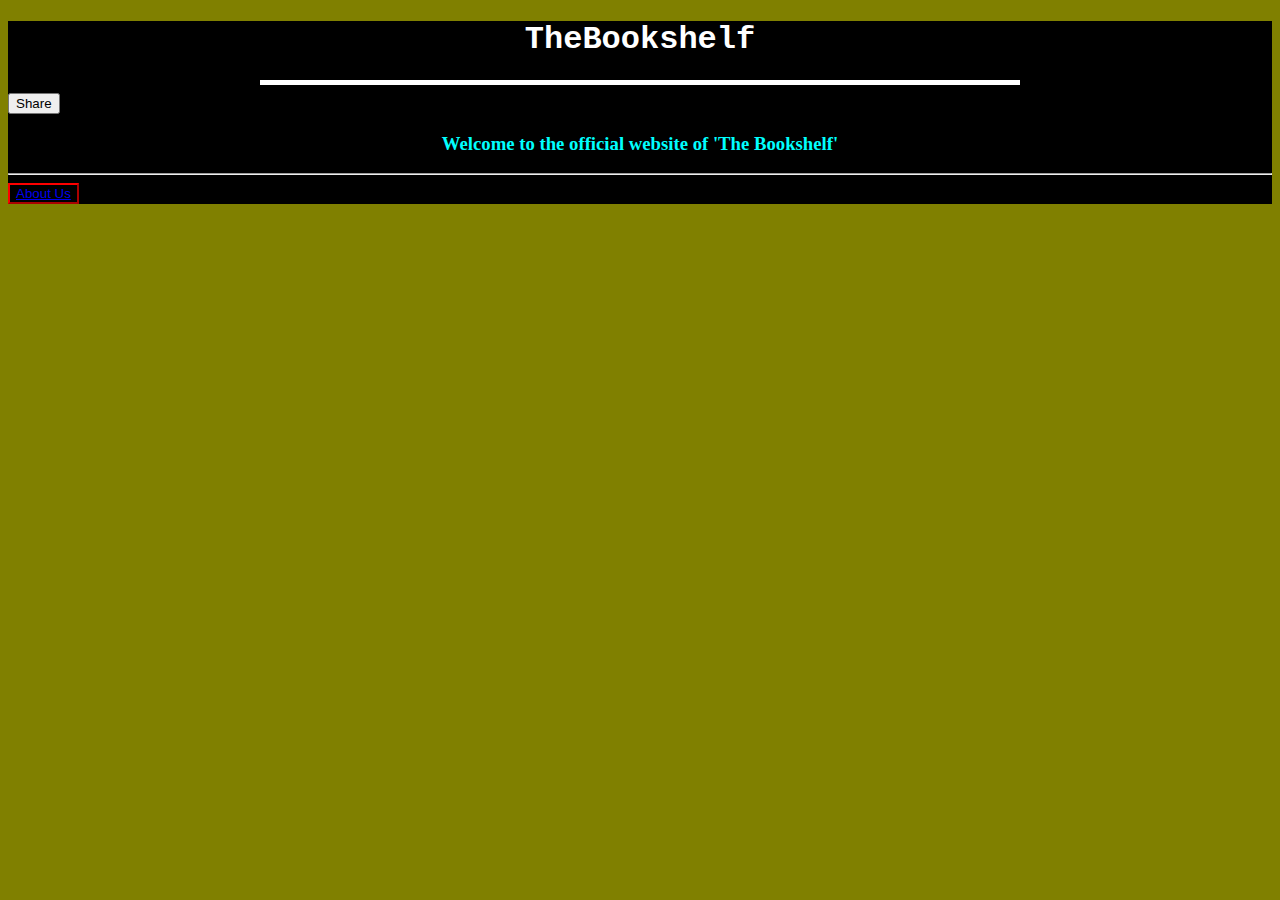
==== index.html @ 7bfcd98b "Update index.html" ====
<!DOCTYPE html>
<html lang="en" dir="ltr">
  <head>
    <meta charset="utf-8">
    <title>TheBookshelf</title>
    <link rel="stylesheet" href="styles.css">
    <link rel="icon" type="image/png" sizes="32x32" href="favicon.ico">
    <script src="index.js"></script>

<section>
<font face="Courier"><h1>TheBookshelf</h1></font>

            <font face="Lucida Calligraphy">
    <hr width = "60%" size = "5" color="white">
              <button onlick="myfunction()">Share</button>
            <h3>Welcome to the official website of 'The Bookshelf'</h3>
        </font>



 
      

    <font face="Lucida Calligraphy">
    <p>
        
        
    </p>
        <hr>
        <button class="btn about"><a href="about.html">About Us</a></button>

      </section>
      </font>
     </head>
      <body>
      </body>
</html>
---- styles.css ----
section {
    background-color: black;
}

h3 {
    text-align: center;
    color: cyan;
    font-weight: bold;
}


h1 {
    text-align: center;
    color: white;
}

h2 {
    text-align: left;
    color: maroon;
}

p {
    text-align: center;
    color: cyan;
    font-weight: bold;
}

body {
      background-color: olive;
}

.btn {
  border: 90;
  border-color: red;
  background-color: inherit;
  padding: 14 px 28 px;
  font-size: 16 px;
  cursor: pointer;
  display: inline-block;
  color: green;
}

/* On mouse-over */
.btn:hover {background: #ffffff;}

.about {color: green;}
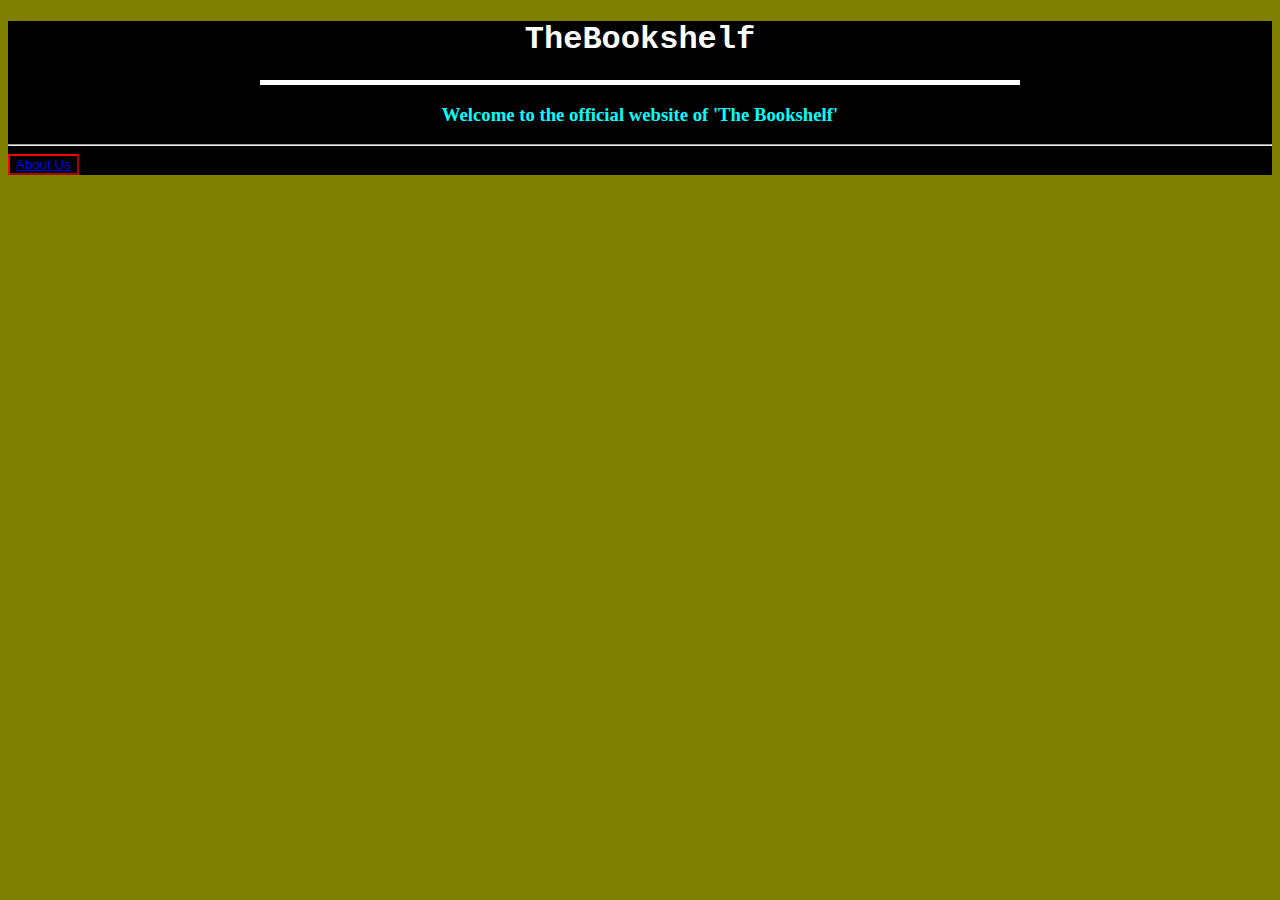
==== commit fe67106e: "Update index.html" ====
--- a/index.html
+++ b/index.html
@@ -12,7 +12,6 @@
 
             <font face="Lucida Calligraphy">
     <hr width = "60%" size = "5" color="white">
-              <button onlick="myfunction()">Share</button>
             <h3>Welcome to the official website of 'The Bookshelf'</h3>
         </font>
 
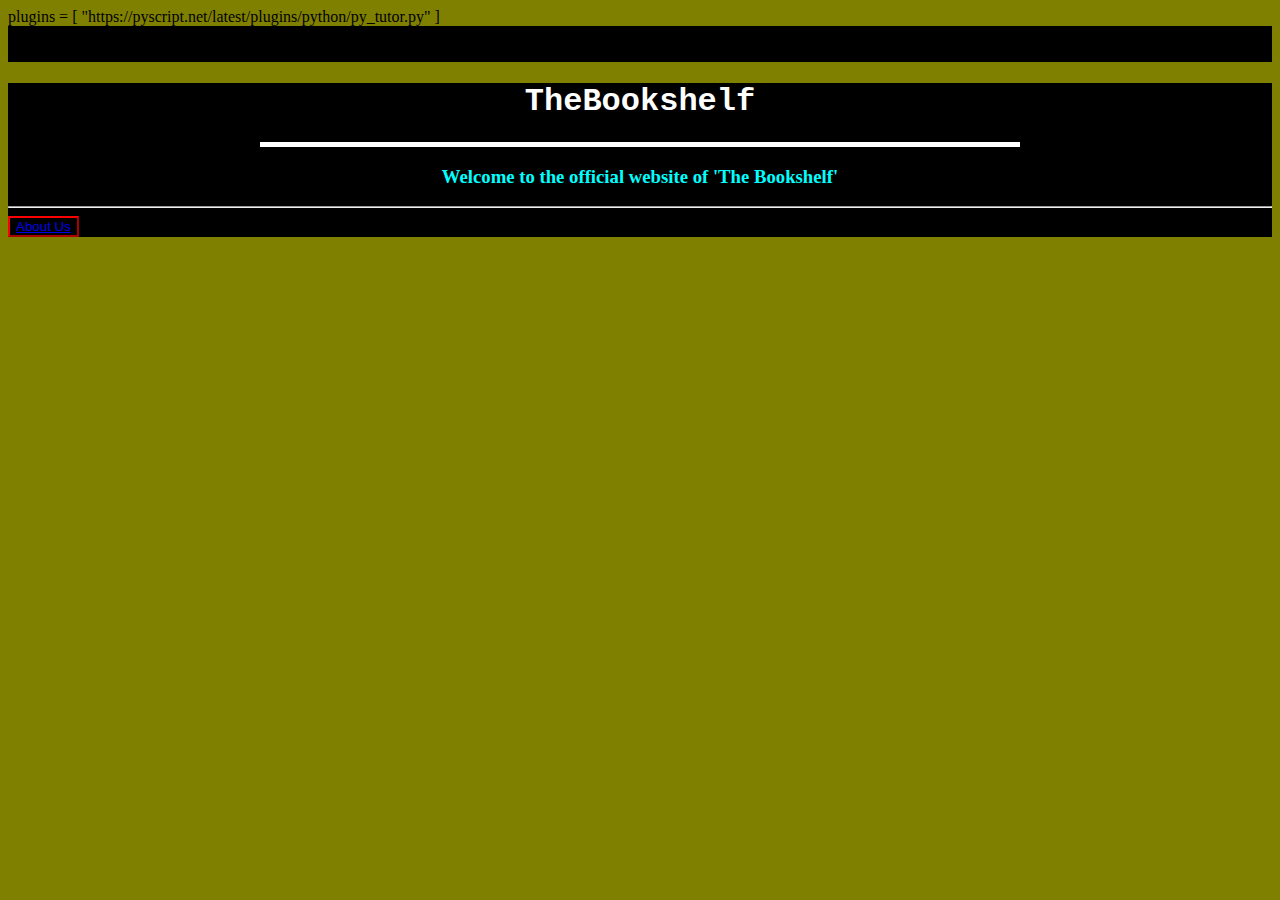
==== commit 1d132b69: "Update index.html" ====
--- a/index.html
+++ b/index.html
@@ -6,6 +6,21 @@
     <link rel="stylesheet" href="styles.css">
     <link rel="icon" type="image/png" sizes="32x32" href="favicon.ico">
     <script src="index.js"></script>
+     <py-config>
+                plugins = [
+                  "https://pyscript.net/latest/plugins/python/py_tutor.py"
+                ]
+            </py-config>
+
+            <section class="pyscript">
+                Hello world! <br>
+                This is the current date and time, as computed by Python:
+                <py-script>
+                    from datetime import datetime
+                    now = datetime.now()
+                    display(now.strftime("%m/%d/%Y, %H:%M:%S"))
+                </py-script>
+            </section>
 
 <section>
 <font face="Courier"><h1>TheBookshelf</h1></font>
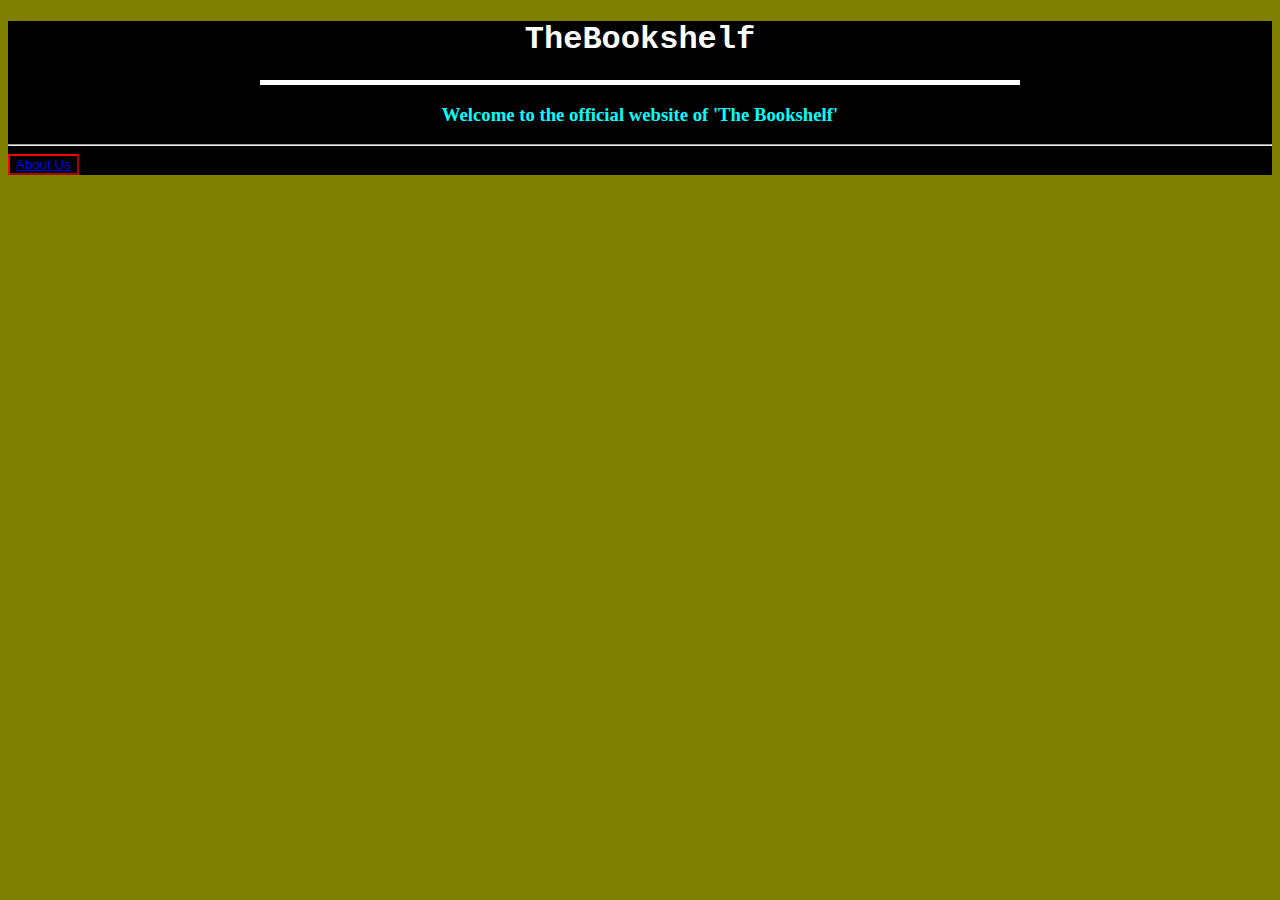
==== commit b0367f7f: "Update index.html" ====
--- a/index.html
+++ b/index.html
@@ -6,22 +6,7 @@
     <link rel="stylesheet" href="styles.css">
     <link rel="icon" type="image/png" sizes="32x32" href="favicon.ico">
     <script src="index.js"></script>
-     <py-config>
-                plugins = [
-                  "https://pyscript.net/latest/plugins/python/py_tutor.py"
-                ]
-            </py-config>
-
-            <section class="pyscript">
-                Hello world! <br>
-                This is the current date and time, as computed by Python:
-                <py-script>
-                    from datetime import datetime
-                    now = datetime.now()
-                    display(now.strftime("%m/%d/%Y, %H:%M:%S"))
-                </py-script>
-            </section>
-
+    
 <section>
 <font face="Courier"><h1>TheBookshelf</h1></font>
 
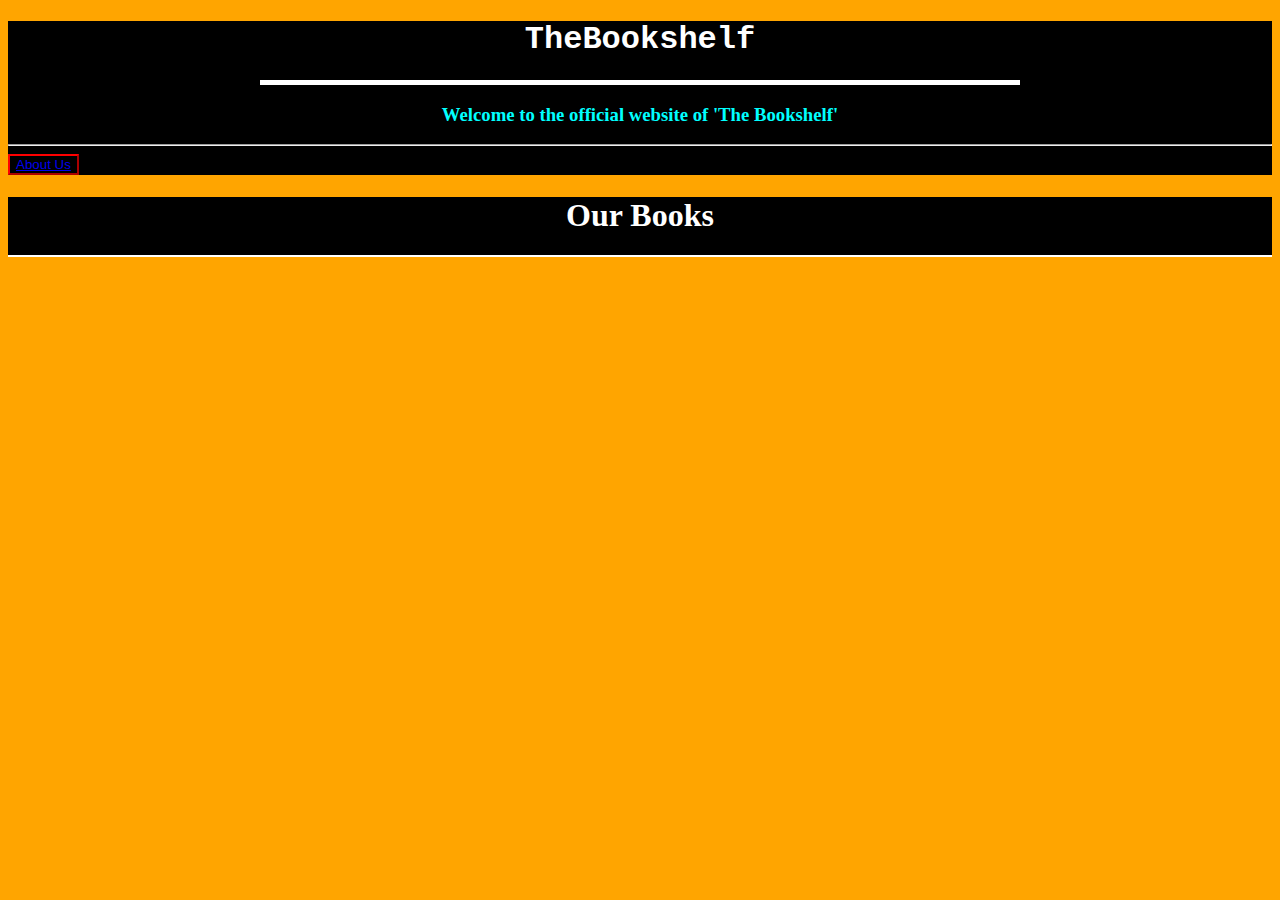
==== commit df87e3dd: "Update index.html" ====
--- a/index.html
+++ b/index.html
@@ -29,6 +29,10 @@
         <button class="btn about"><a href="about.html">About Us</a></button>
 
       </section>
+<section>
+  <h1> Our Books</h1>
+  <hr color="white">
+</section>
       </font>
      </head>
       <body>
--- a/styles.css
+++ b/styles.css
@@ -26,7 +26,7 @@
 }
 
 body {
-      background-color: olive;
+      background-color: orange;
 }
 
 .btn {
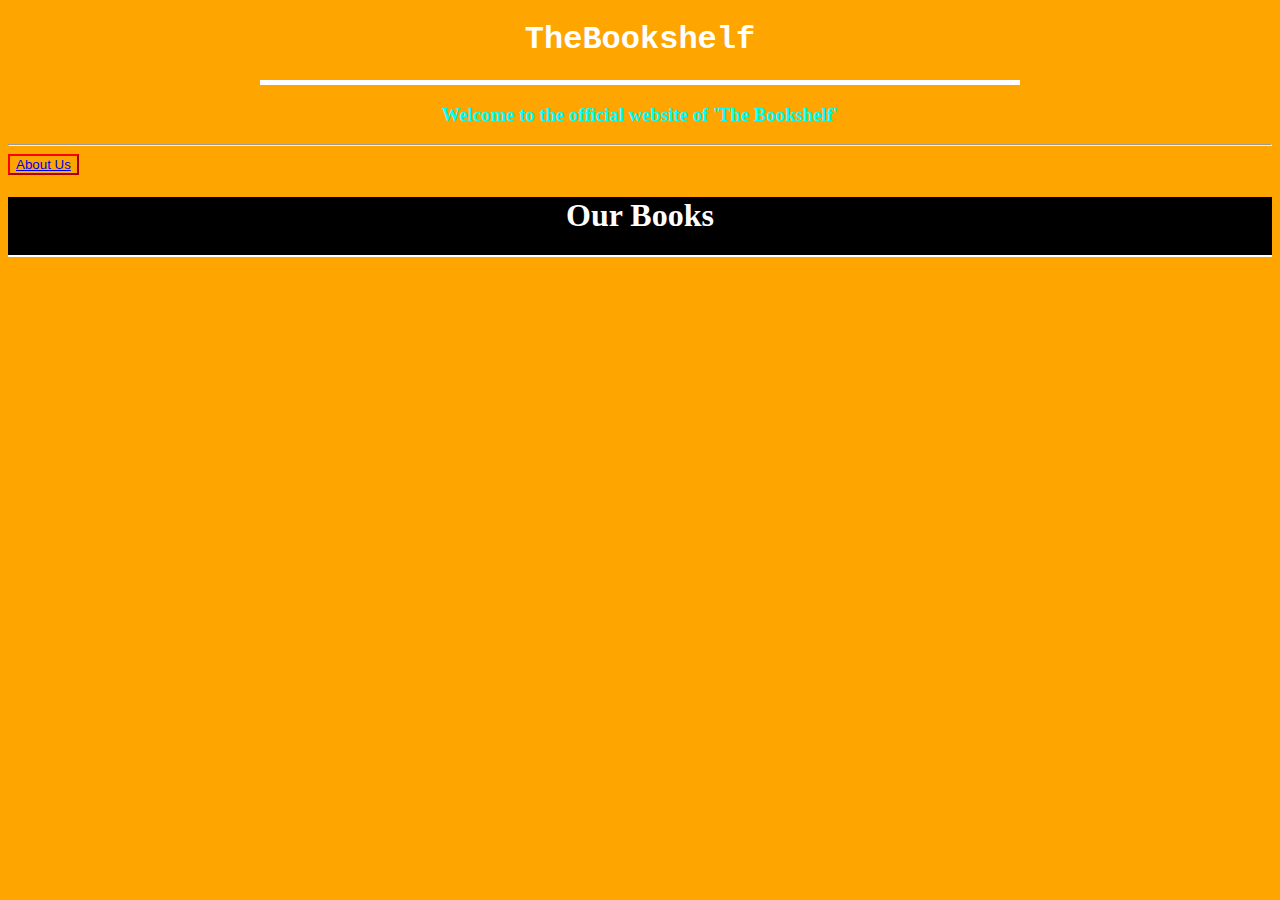
==== commit 3cca0e91: "Update index.html" ====
--- a/index.html
+++ b/index.html
@@ -7,7 +7,7 @@
     <link rel="icon" type="image/png" sizes="32x32" href="favicon.ico">
     <script src="index.js"></script>
     
-<section>
+<div>
 <font face="Courier"><h1>TheBookshelf</h1></font>
 
             <font face="Lucida Calligraphy">
@@ -28,7 +28,7 @@
         <hr>
         <button class="btn about"><a href="about.html">About Us</a></button>
 
-      </section>
+      </div>
 <section>
   <h1> Our Books</h1>
   <hr color="white">
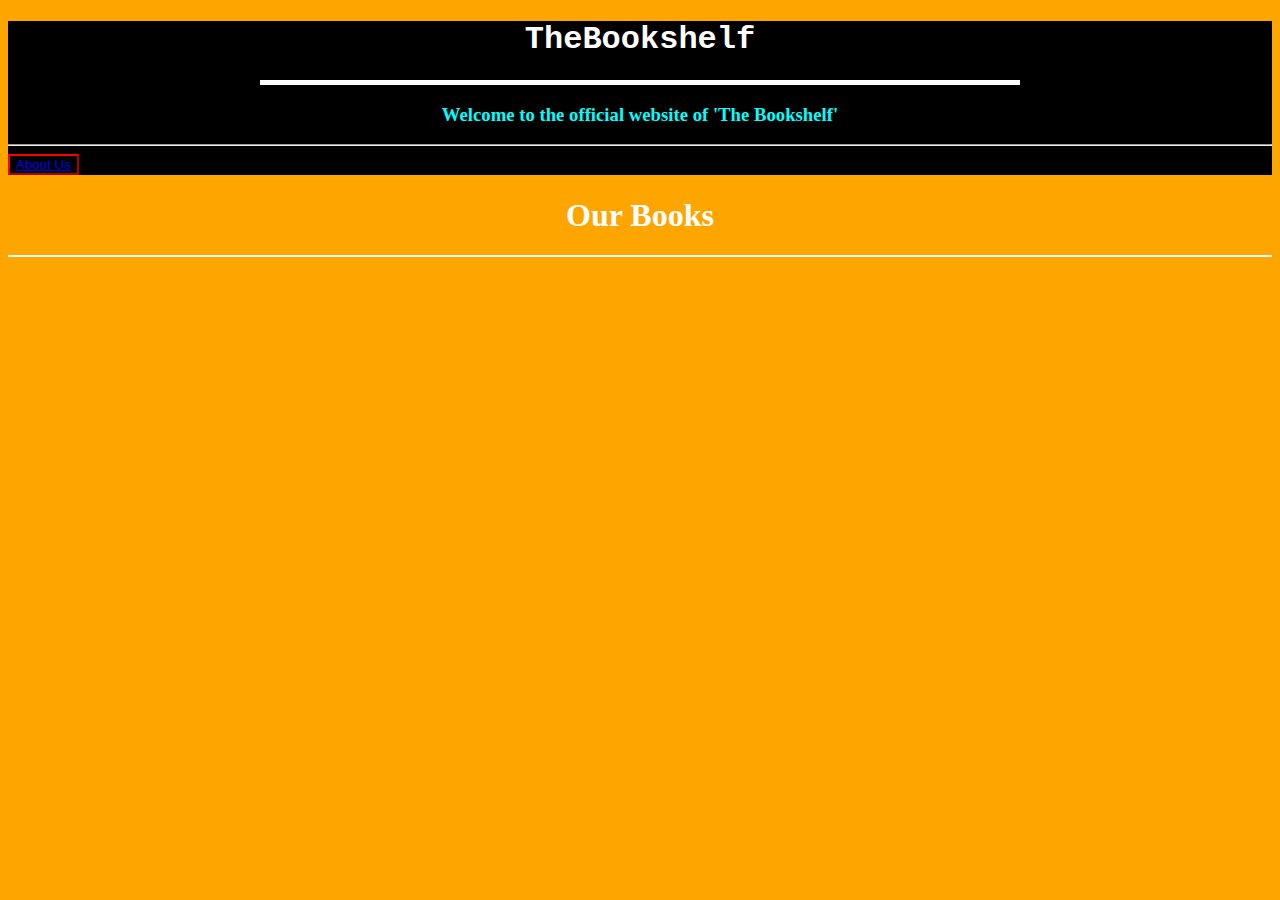
==== commit e8877241: "Update index.html" ====
--- a/index.html
+++ b/index.html
@@ -7,7 +7,7 @@
     <link rel="icon" type="image/png" sizes="32x32" href="favicon.ico">
     <script src="index.js"></script>
     
-<div>
+<section>
 <font face="Courier"><h1>TheBookshelf</h1></font>
 
             <font face="Lucida Calligraphy">
@@ -28,11 +28,11 @@
         <hr>
         <button class="btn about"><a href="about.html">About Us</a></button>
 
-      </div>
-<section>
+</section>
+<div>
   <h1> Our Books</h1>
   <hr color="white">
-</section>
+</div>
       </font>
      </head>
       <body>
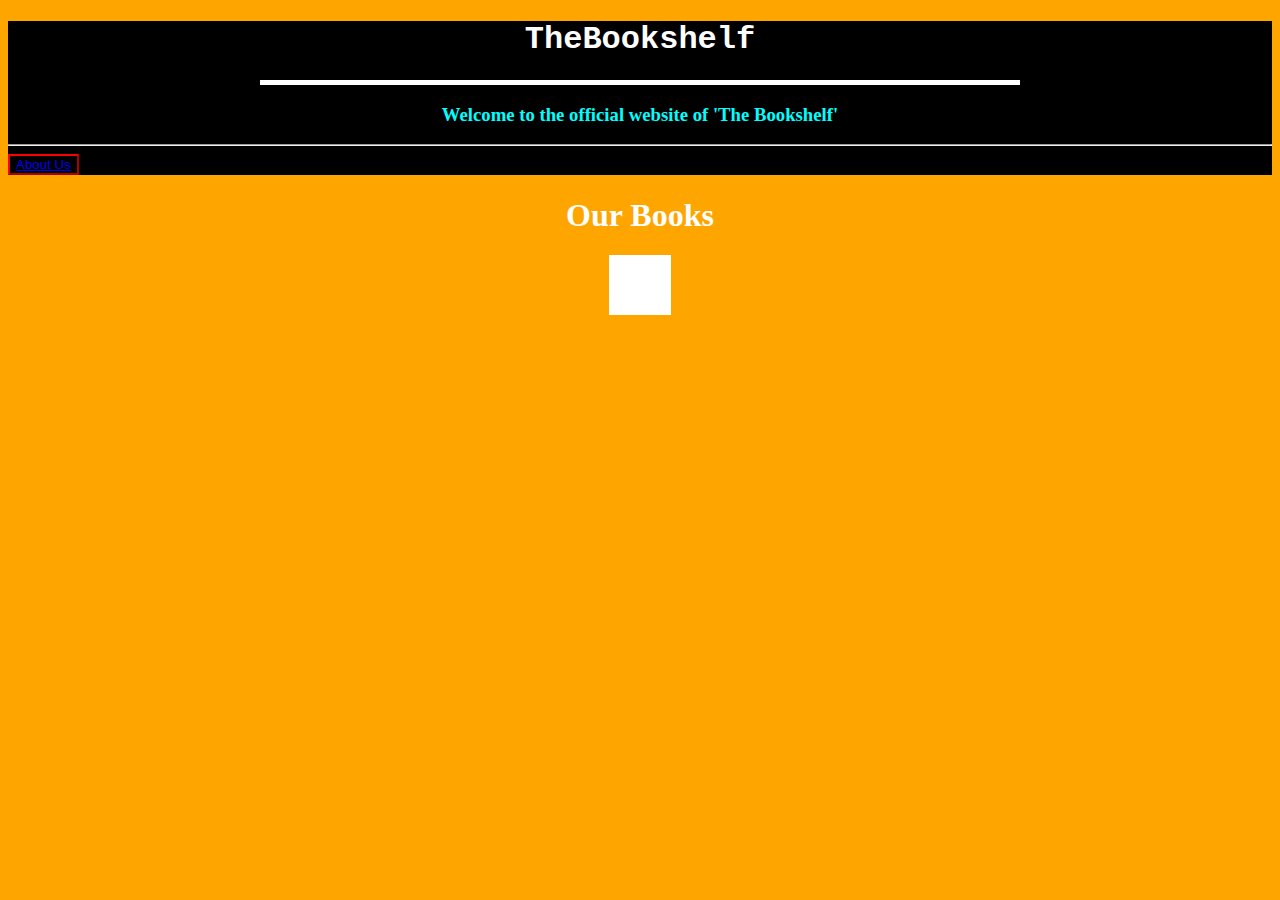
==== commit e67a010a: "Update index.html" ====
--- a/index.html
+++ b/index.html
@@ -31,7 +31,7 @@
 </section>
 <div>
   <h1> Our Books</h1>
-  <hr color="white">
+  <hr color="white" size="60" width="60">
 </div>
       </font>
      </head>
